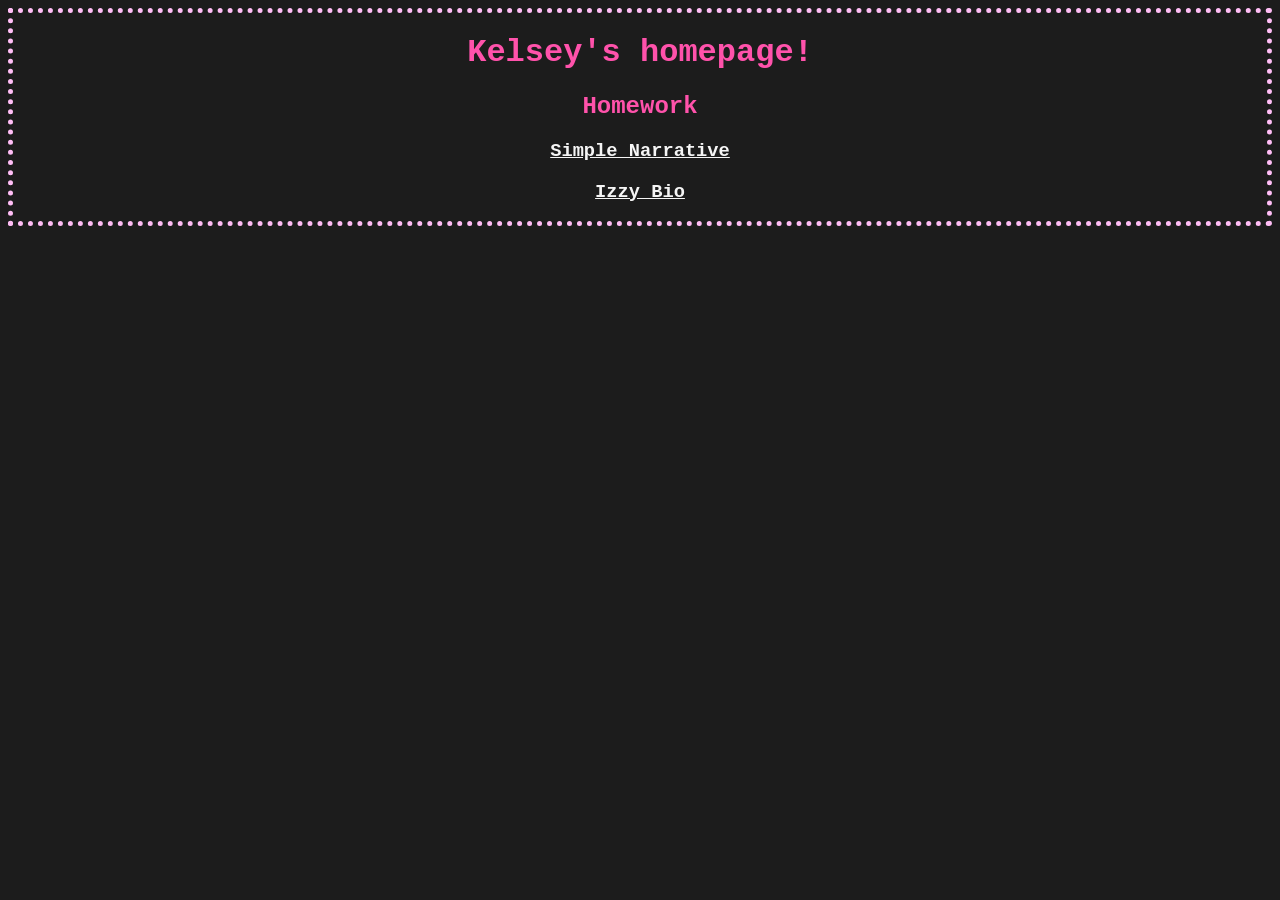
==== index.html @ d8200f42 "updated homepage" ====
<!DOCTYPE html>
<html lang="en">
<head>
    <meta charset="UTF-8">
    <meta http-equiv="X-UA-Compatible" content="IE=edge">
    <meta name="viewport" content="width=device-width, initial-scale=1.0">
    <link rel="stylesheet" href="style.css">
    <title>Kelsey's Homepage</title>
</head>
<body>
    <h1>Kelsey's homepage!</h1>
    <h2>Homework</h2>
    <h3><a href="simple narrative">Simple Narrative</a></h3>
    <h3><a href="izzy bio">Izzy Bio</a></h3>
</body>
</html>
---- style.css ----
body {
    font-family: 'Courier New', Courier, monospace;
    color: rgb(255, 82, 171);
    background-color:#1c1c1c;
    text-align: center;
    border: 5px dotted rgb(255, 189, 245);}

a:link {
    color: whitesmoke;
}

a:visited {
    color: whitesmoke;
}
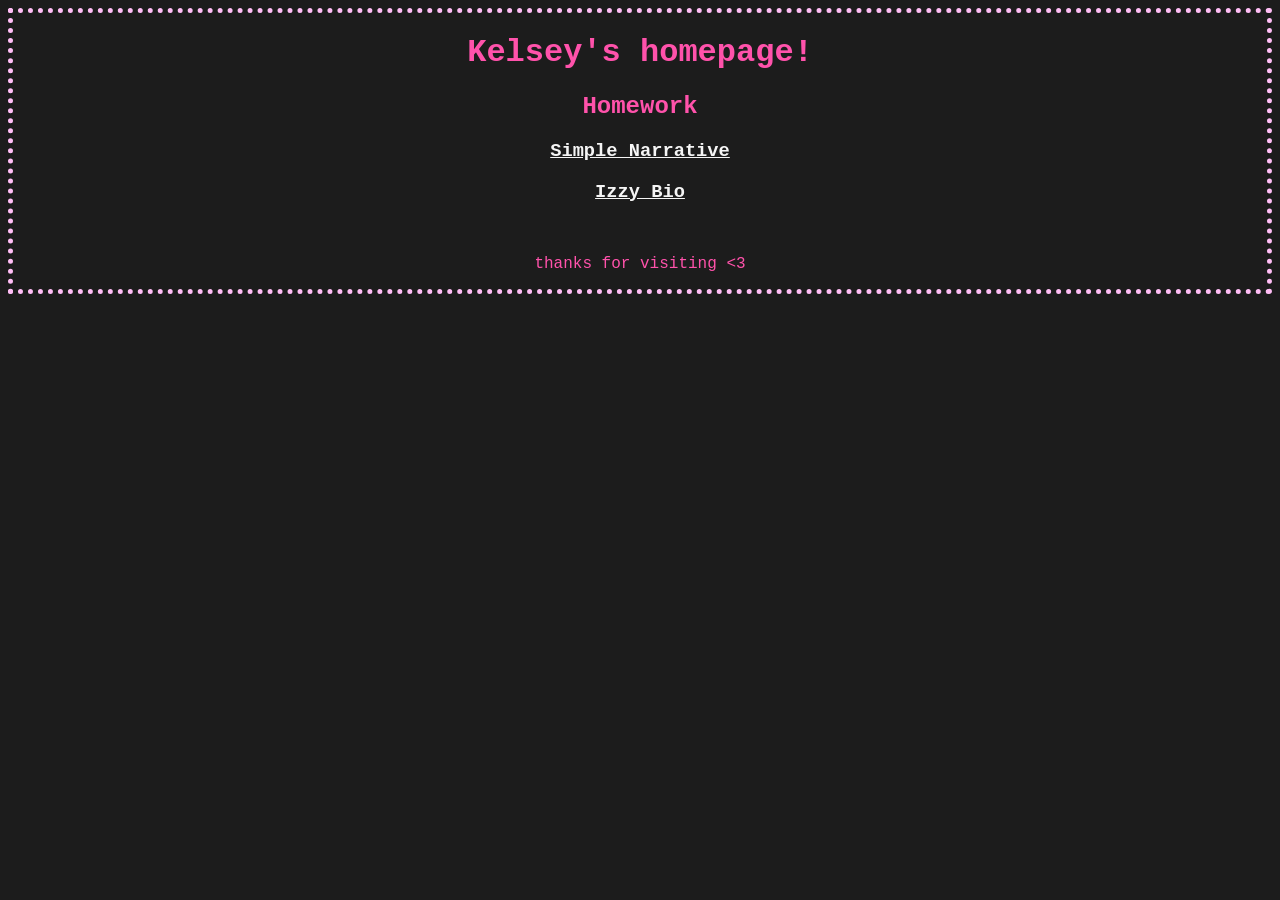
==== commit 236f6242: "updated narrative" ====
--- a/index.html
+++ b/index.html
@@ -12,5 +12,7 @@
     <h2>Homework</h2>
     <h3><a href="simple narrative">Simple Narrative</a></h3>
     <h3><a href="izzy bio">Izzy Bio</a></h3>
+    <br>
+    <p>thanks for visiting <3</p>
 </body>
 </html>
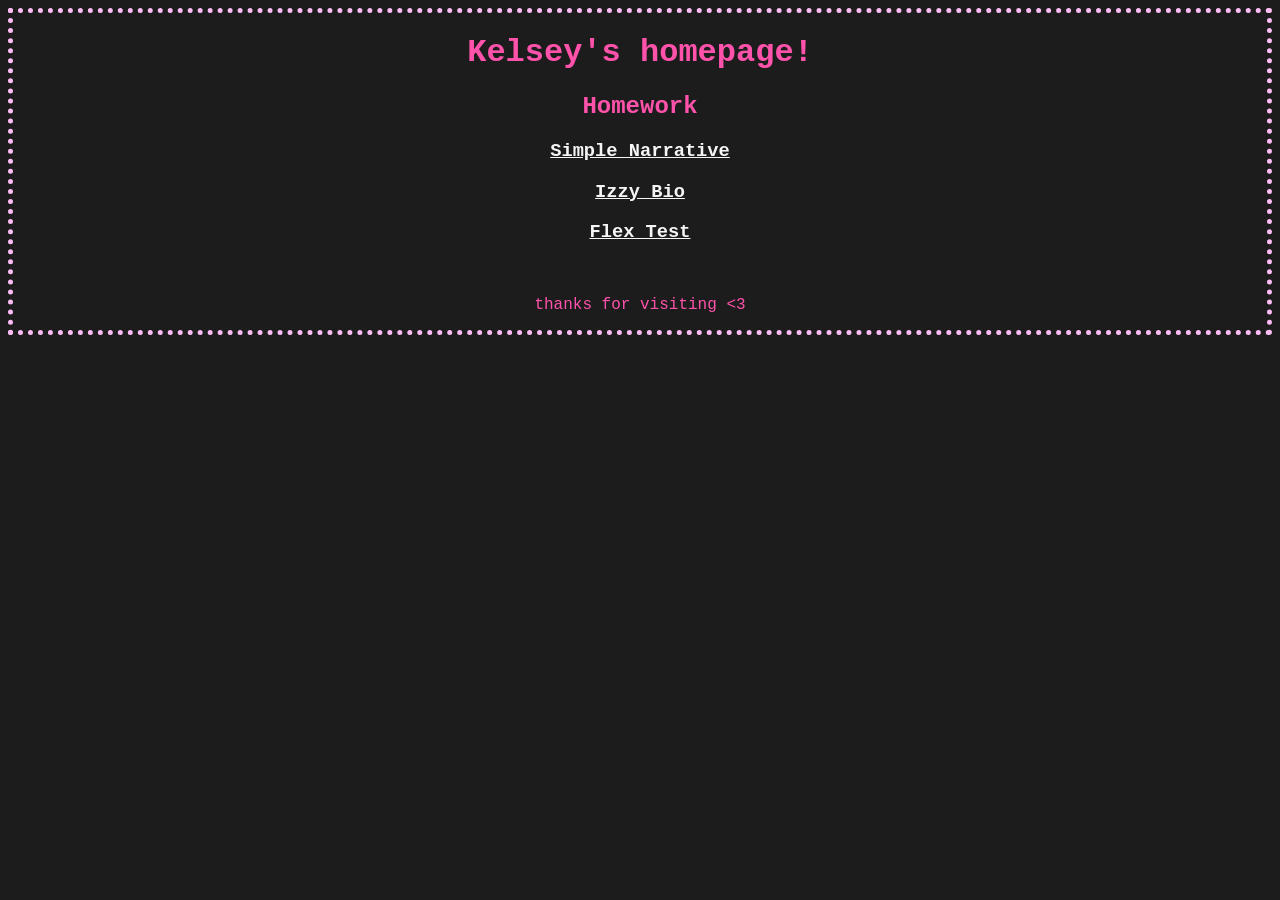
==== commit 84cdd13c: "flex initial" ====
--- a/index.html
+++ b/index.html
@@ -10,8 +10,9 @@
 <body>
     <h1>Kelsey's homepage!</h1>
     <h2>Homework</h2>
-    <h3><a href="simple narrative">Simple Narrative</a></h3>
-    <h3><a href="izzy bio">Izzy Bio</a></h3>
+    <h3><a href="simple-narrative">Simple Narrative</a></h3>
+    <h3><a href="izzy-bio">Izzy Bio</a></h3>
+    <h3><a href="flex-test">Flex Test</a></h3>
     <br>
     <p>thanks for visiting <3</p>
 </body>
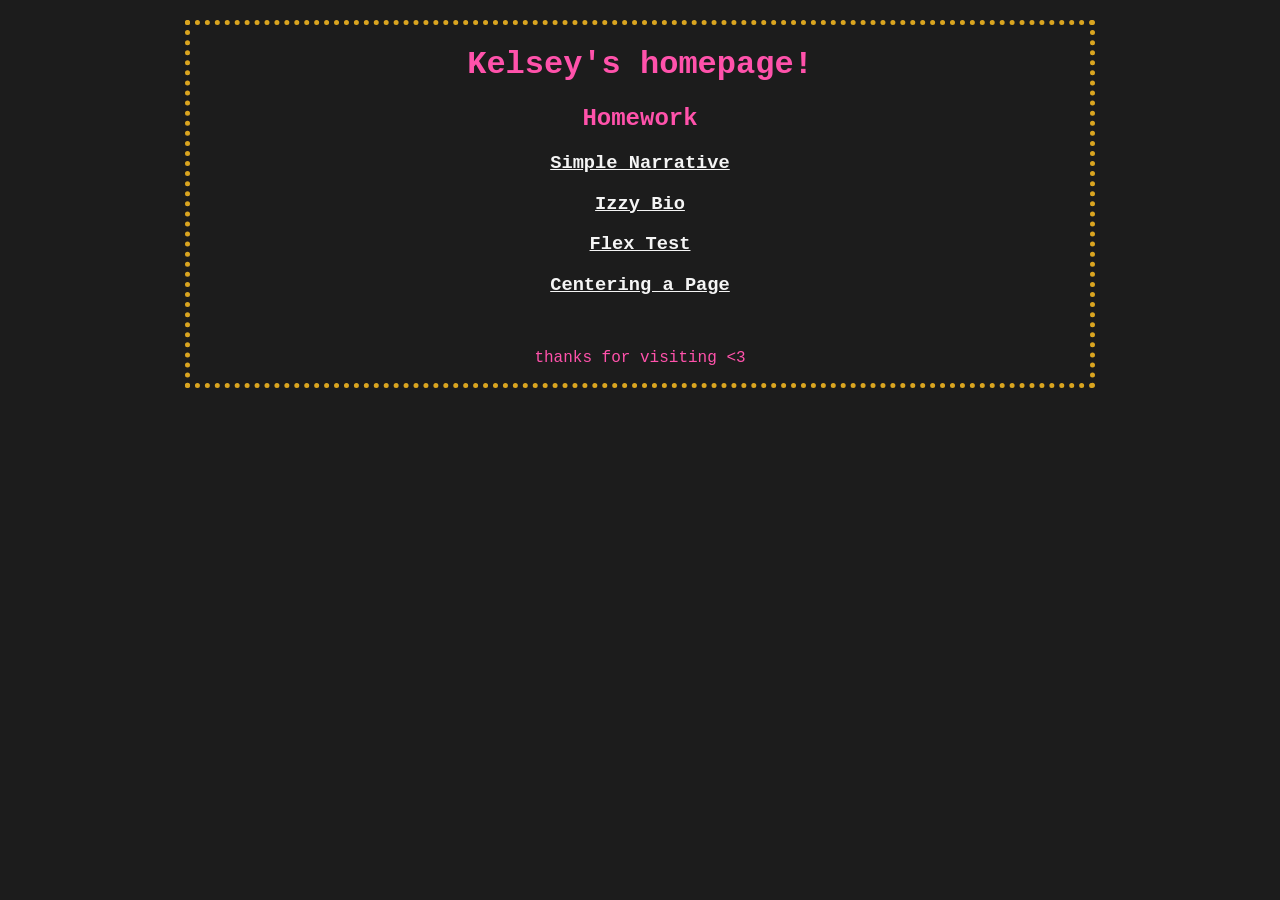
==== commit df58f5e3: "updated flex page" ====
--- a/index.html
+++ b/index.html
@@ -13,6 +13,7 @@
     <h3><a href="simple-narrative">Simple Narrative</a></h3>
     <h3><a href="izzy-bio">Izzy Bio</a></h3>
     <h3><a href="flex-test">Flex Test</a></h3>
+    <h3><a href="centering-a-page">Centering a Page</a></h3>
     <br>
     <p>thanks for visiting <3</p>
 </body>
--- a/style.css
+++ b/style.css
@@ -3,7 +3,11 @@
     color: rgb(255, 82, 171);
     background-color:#1c1c1c;
     text-align: center;
-    border: 5px dotted rgb(255, 189, 245);}
+    border: 5px dotted goldenrod;
+    width: 900px;
+    margin: auto;
+    margin-top: 20px;
+}
 
 a:link {
     color: whitesmoke;
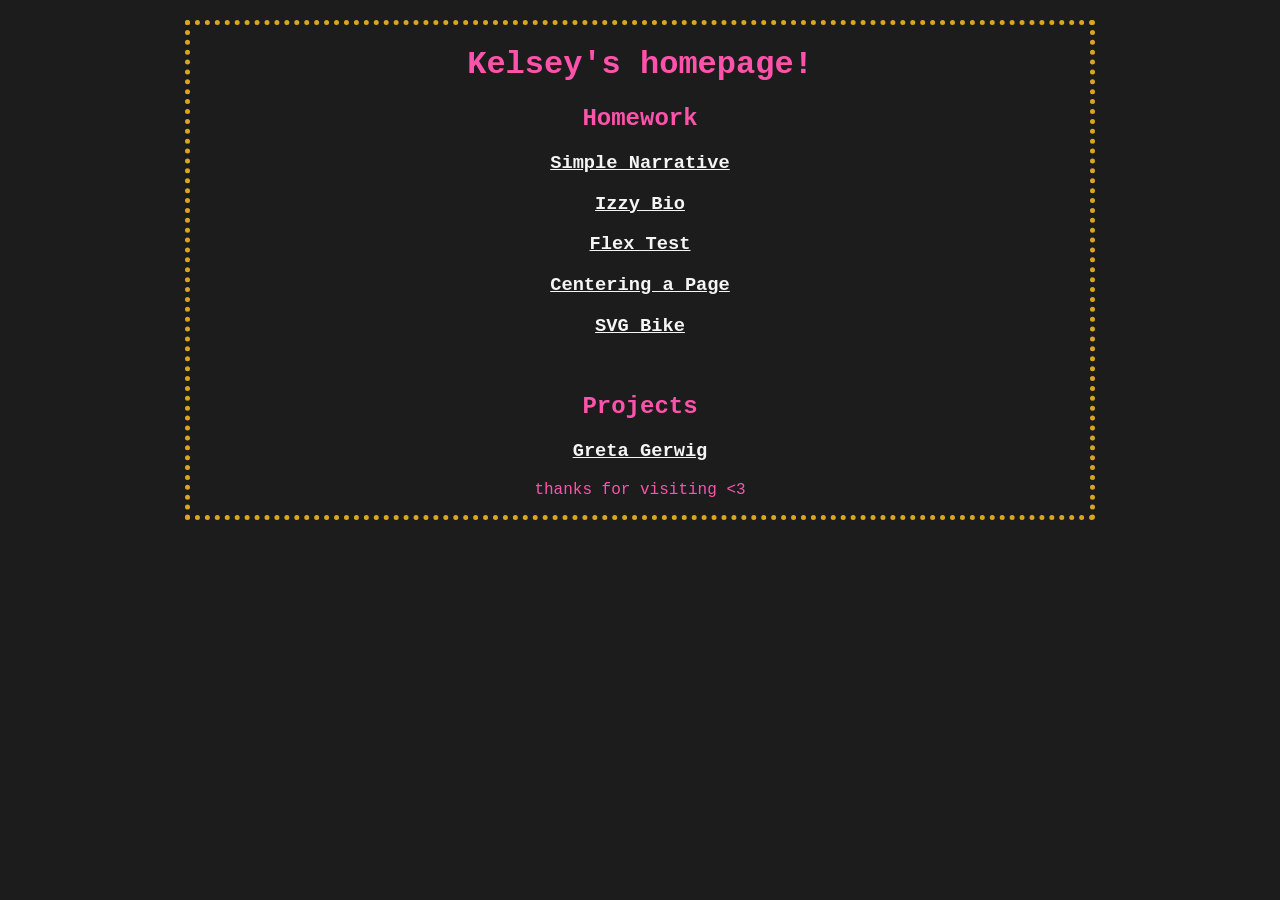
==== commit 1e032762: "svg bike start" ====
--- a/index.html
+++ b/index.html
@@ -14,7 +14,10 @@
     <h3><a href="izzy-bio">Izzy Bio</a></h3>
     <h3><a href="flex-test">Flex Test</a></h3>
     <h3><a href="centering-a-page">Centering a Page</a></h3>
+    <h3><a href="svg-bike">SVG Bike</a></h3>
     <br>
+    <h2>Projects</h2>
+    <h3><a href="greta-gerwig">Greta Gerwig</a></h3>
     <p>thanks for visiting <3</p>
 </body>
 </html>
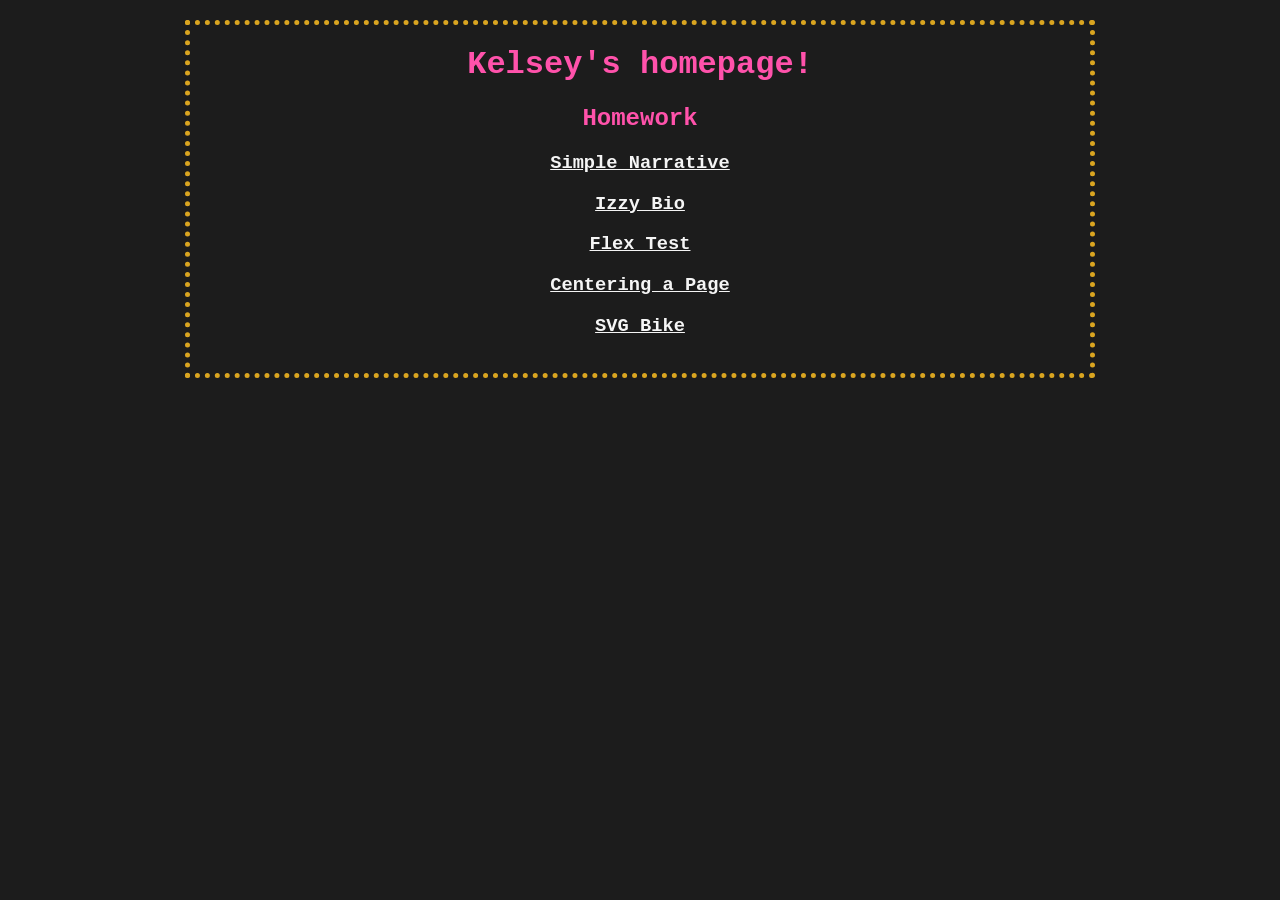
==== commit a43459f6: "blondiebytes" ====
--- a/index.html
+++ b/index.html
@@ -16,8 +16,5 @@
     <h3><a href="centering-a-page">Centering a Page</a></h3>
     <h3><a href="svg-bike">SVG Bike</a></h3>
     <br>
-    <h2>Projects</h2>
-    <h3><a href="greta-gerwig">Greta Gerwig</a></h3>
-    <p>thanks for visiting <3</p>
 </body>
 </html>
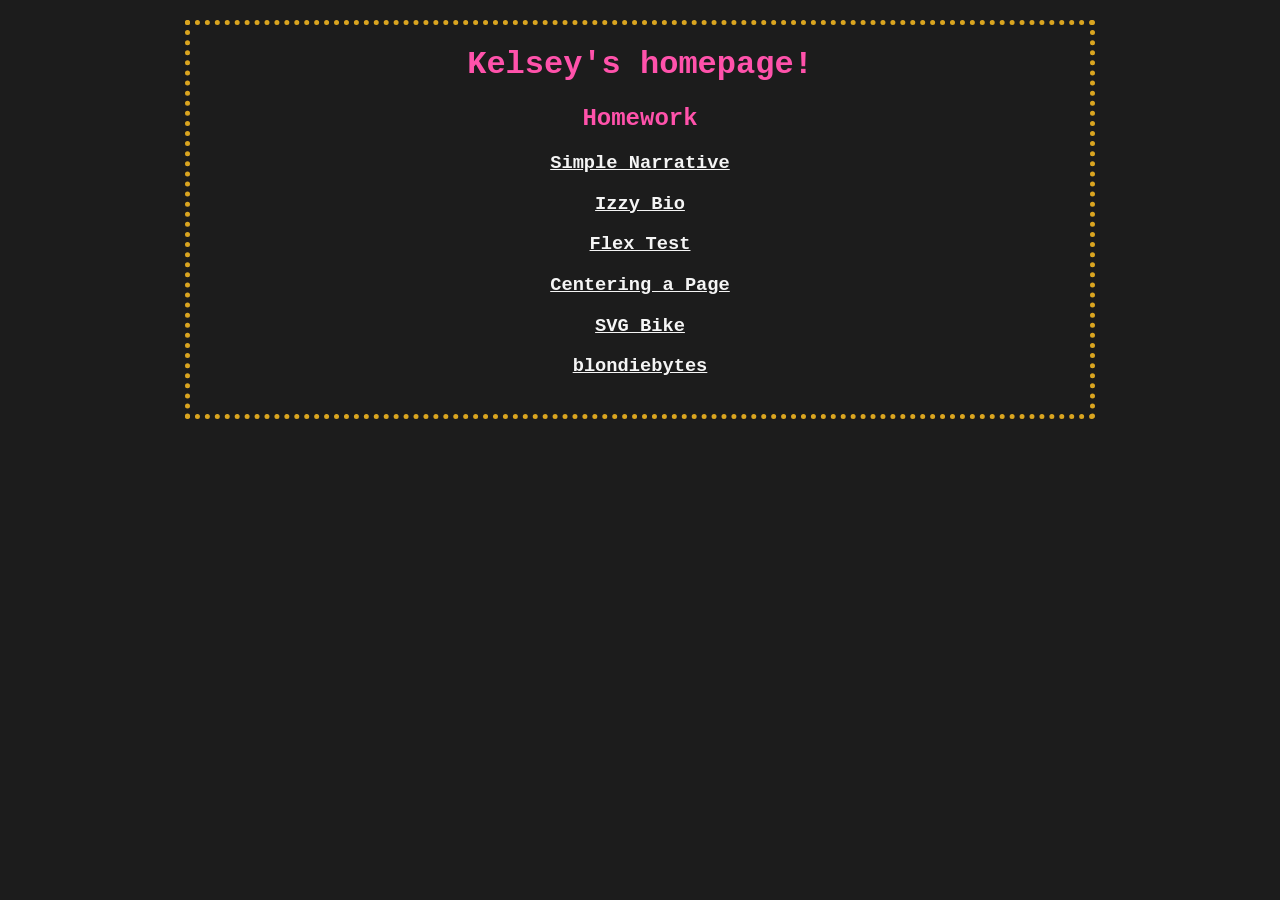
==== commit 7acf10c4: "homepage update" ====
--- a/index.html
+++ b/index.html
@@ -15,6 +15,7 @@
     <h3><a href="flex-test">Flex Test</a></h3>
     <h3><a href="centering-a-page">Centering a Page</a></h3>
     <h3><a href="svg-bike">SVG Bike</a></h3>
+    <h3><a href="blondiebytes">blondiebytes</a></h3>
     <br>
 </body>
 </html>
